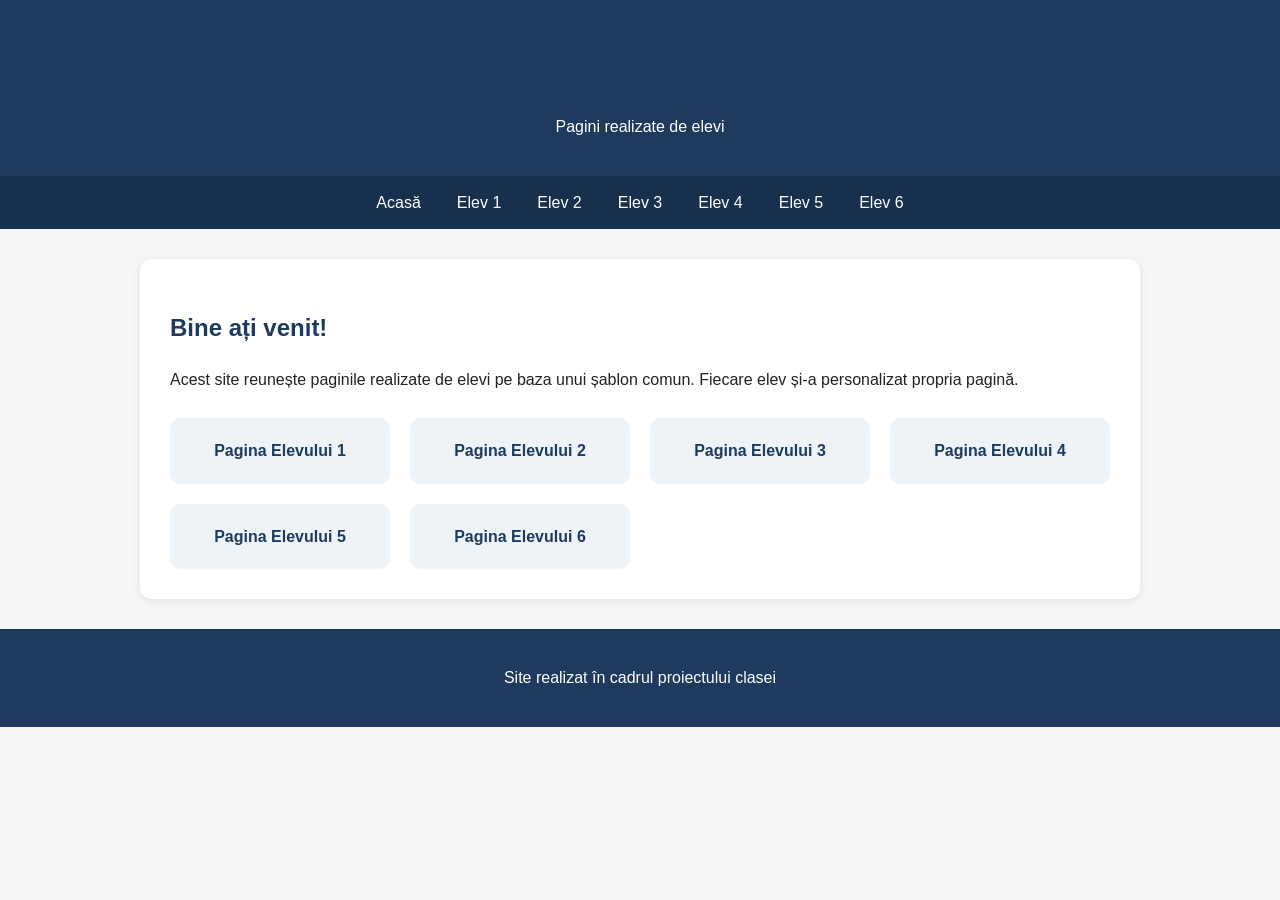
==== index.html @ 4e606370 "Add files via upload" ====
<!DOCTYPE html>
<html lang="ro">
<head>
  <meta charset="UTF-8">
  <meta name="viewport" content="width=device-width, initial-scale=1.0">
  <title>Proiectul clasei</title>
  <link rel="stylesheet" href="style.css">
</head>
<body>

  <header>
    <h1>Proiectul clasei</h1>
    <p>Pagini realizate de elevi</p>
  </header>

  <nav>
    <ul>
      <li><a href="index.html">Acasă</a></li>
      <li><a href="elev1.html">Elev 1</a></li>
      <li><a href="elev2.html">Elev 2</a></li>
      <li><a href="elev3.html">Elev 3</a></li>
      <li><a href="elev4.html">Elev 4</a></li>
      <li><a href="elev5.html">Elev 5</a></li>
      <li><a href="elev6.html">Elev 6</a></li>
    </ul>
  </nav>

  <main>
    <h2>Bine ați venit!</h2>
    <p>
      Acest site reunește paginile realizate de elevi pe baza unui șablon comun.
      Fiecare elev și-a personalizat propria pagină.
    </p>

    <div class="carduri">
      <div class="card"><a href="elev1.html">Pagina Elevului 1</a></div>
      <div class="card"><a href="elev2.html">Pagina Elevului 2</a></div>
      <div class="card"><a href="elev3.html">Pagina Elevului 3</a></div>
      <div class="card"><a href="elev4.html">Pagina Elevului 4</a></div>
      <div class="card"><a href="elev5.html">Pagina Elevului 5</a></div>
      <div class="card"><a href="elev6.html">Pagina Elevului 6</a></div>
    </div>
  </main>

  <footer>
    <p>Site realizat în cadrul proiectului clasei</p>
  </footer>

</body>
</html>
---- style.css ----
* {
  box-sizing: border-box;
}

body {
  margin: 0;
  font-family: Arial, sans-serif;
  line-height: 1.6;
  background: #f4f6f8;
  color: #222;
}

header {
  background: #1e3a5f;
  color: white;
  padding: 20px;
  text-align: center;
}

nav {
  background: #16304d;
}

nav ul {
  margin: 0;
  padding: 0;
  list-style: none;
  display: flex;
  flex-wrap: wrap;
  justify-content: center;
}

nav li {
  margin: 0;
}

nav a {
  display: block;
  padding: 14px 18px;
  color: white;
  text-decoration: none;
}

nav a:hover {
  background: #274d78;
}

main {
  max-width: 1000px;
  margin: 30px auto;
  background: white;
  padding: 30px;
  border-radius: 12px;
  box-shadow: 0 2px 10px rgba(0,0,0,0.08);
}

h1, h2 {
  color: #1e3a5f;
}

.carduri {
  display: grid;
  grid-template-columns: repeat(auto-fit, minmax(220px, 1fr));
  gap: 20px;
  margin-top: 25px;
}

.card {
  background: #eef3f8;
  padding: 20px;
  border-radius: 10px;
  text-align: center;
}

.card a {
  text-decoration: none;
  color: #1e3a5f;
  font-weight: bold;
}

footer {
  text-align: center;
  padding: 20px;
  background: #1e3a5f;
  color: white;
  margin-top: 30px;
}

.buton-inapoi {
  display: inline-block;
  margin-top: 25px;
  padding: 10px 16px;
  background: #1e3a5f;
  color: white;
  text-decoration: none;
  border-radius: 8px;
}

.buton-inapoi:hover {
  background: #274d78;
}

img {
  max-width: 100%;
  height: auto;
  border-radius: 10px;
}
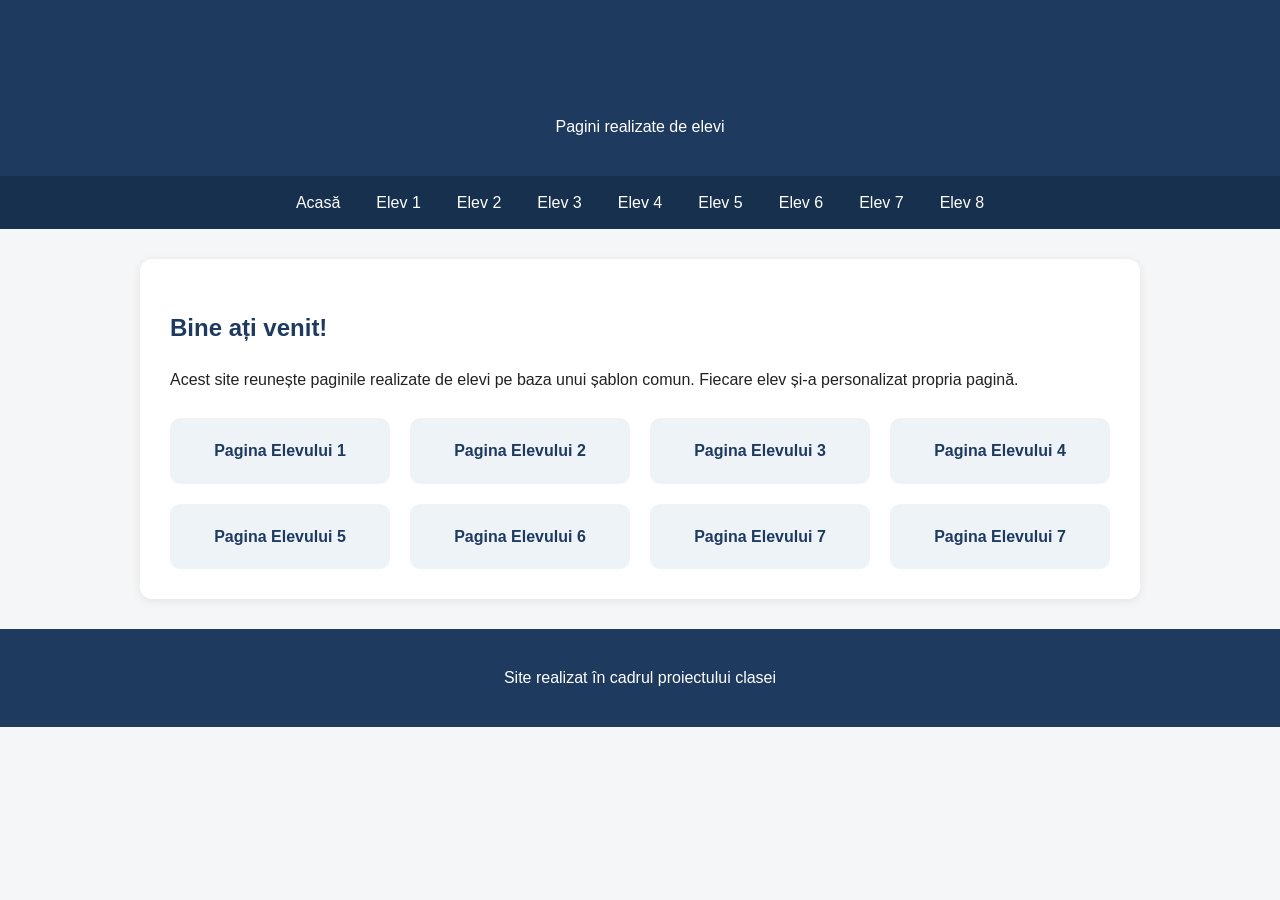
==== commit 2593ac9f: "Update index.html" ====
--- a/index.html
+++ b/index.html
@@ -22,6 +22,8 @@
       <li><a href="elev4.html">Elev 4</a></li>
       <li><a href="elev5.html">Elev 5</a></li>
       <li><a href="elev6.html">Elev 6</a></li>
+       <li><a href="elev7.html">Elev 7</a></li>
+       <li><a href="elev8.html">Elev 8</a></li>
     </ul>
   </nav>
 
@@ -39,6 +41,8 @@
       <div class="card"><a href="elev4.html">Pagina Elevului 4</a></div>
       <div class="card"><a href="elev5.html">Pagina Elevului 5</a></div>
       <div class="card"><a href="elev6.html">Pagina Elevului 6</a></div>
+       <div class="card"><a href="elev7.html">Pagina Elevului 7</a></div>
+       <div class="card"><a href="elev7.html">Pagina Elevului 7</a></div>
     </div>
   </main>
 
@@ -47,4 +51,4 @@
   </footer>
 
 </body>
-</html>+</html>
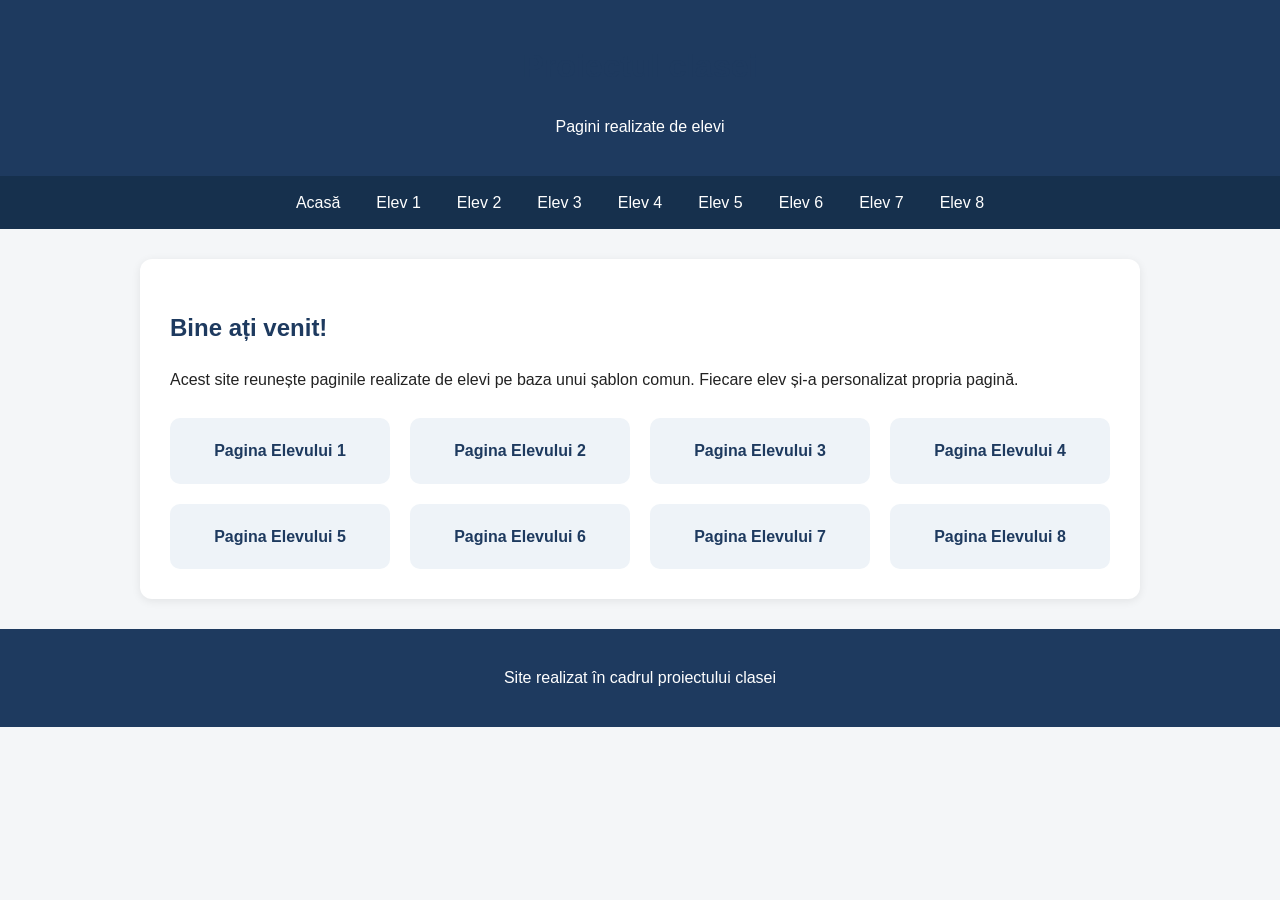
==== commit 22753cb6: "Update index.html" ====
--- a/index.html
+++ b/index.html
@@ -42,7 +42,7 @@
       <div class="card"><a href="elev5.html">Pagina Elevului 5</a></div>
       <div class="card"><a href="elev6.html">Pagina Elevului 6</a></div>
        <div class="card"><a href="elev7.html">Pagina Elevului 7</a></div>
-       <div class="card"><a href="elev7.html">Pagina Elevului 7</a></div>
+       <div class="card"><a href="elev8.html">Pagina Elevului 8</a></div>
     </div>
   </main>
 
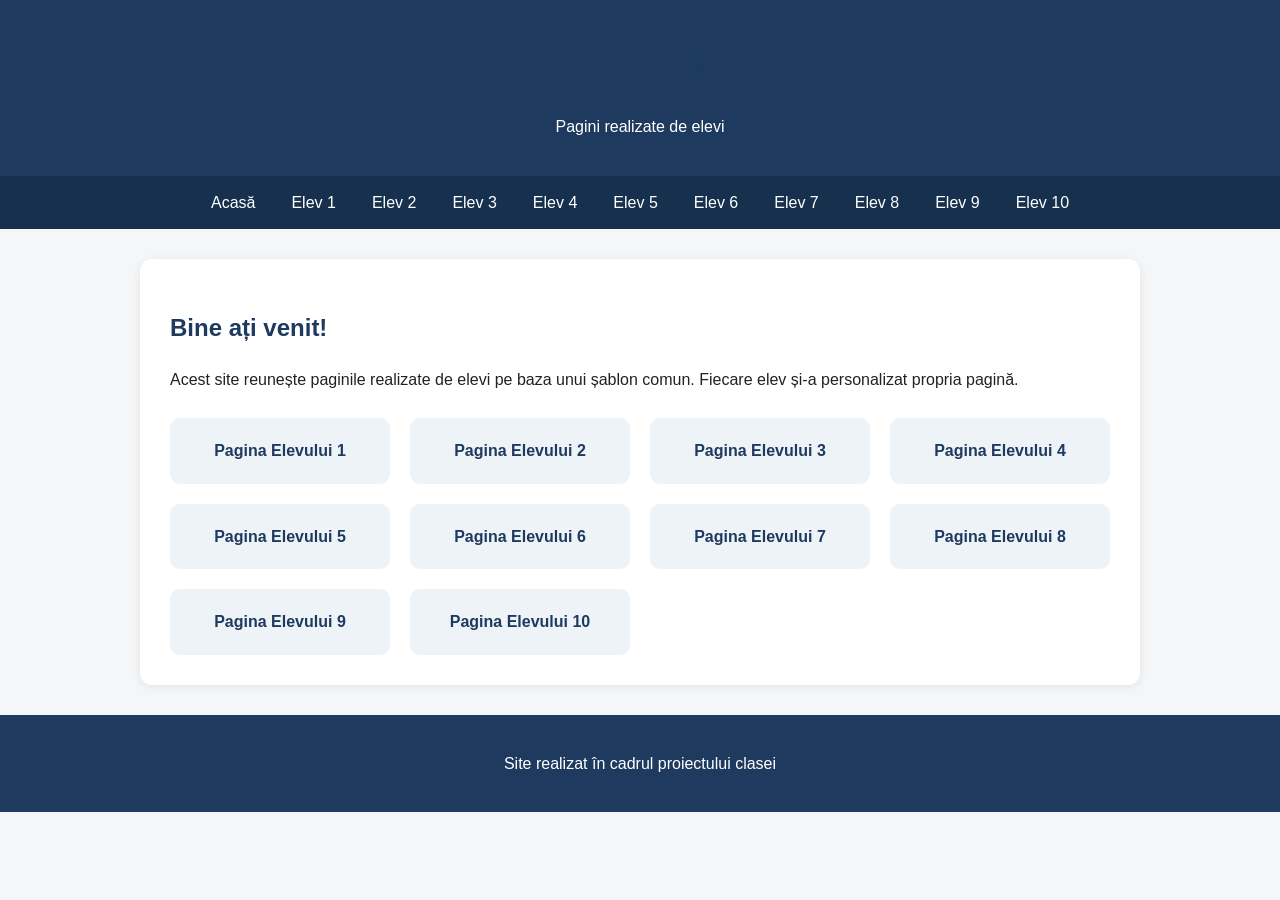
==== commit 48a70a9f: "Update index.html" ====
--- a/index.html
+++ b/index.html
@@ -24,6 +24,8 @@
       <li><a href="elev6.html">Elev 6</a></li>
        <li><a href="elev7.html">Elev 7</a></li>
        <li><a href="elev8.html">Elev 8</a></li>
+       <li><a href="elev9.html">Elev 9</a></li>
+       <li><a href="elev10.html">Elev 10</a></li>
     </ul>
   </nav>
 
@@ -43,6 +45,8 @@
       <div class="card"><a href="elev6.html">Pagina Elevului 6</a></div>
        <div class="card"><a href="elev7.html">Pagina Elevului 7</a></div>
        <div class="card"><a href="elev8.html">Pagina Elevului 8</a></div>
+       <div class="card"><a href="elev9.html">Pagina Elevului 9</a></div>
+       <div class="card"><a href="elev10.html">Pagina Elevului 10</a></div>
     </div>
   </main>
 
